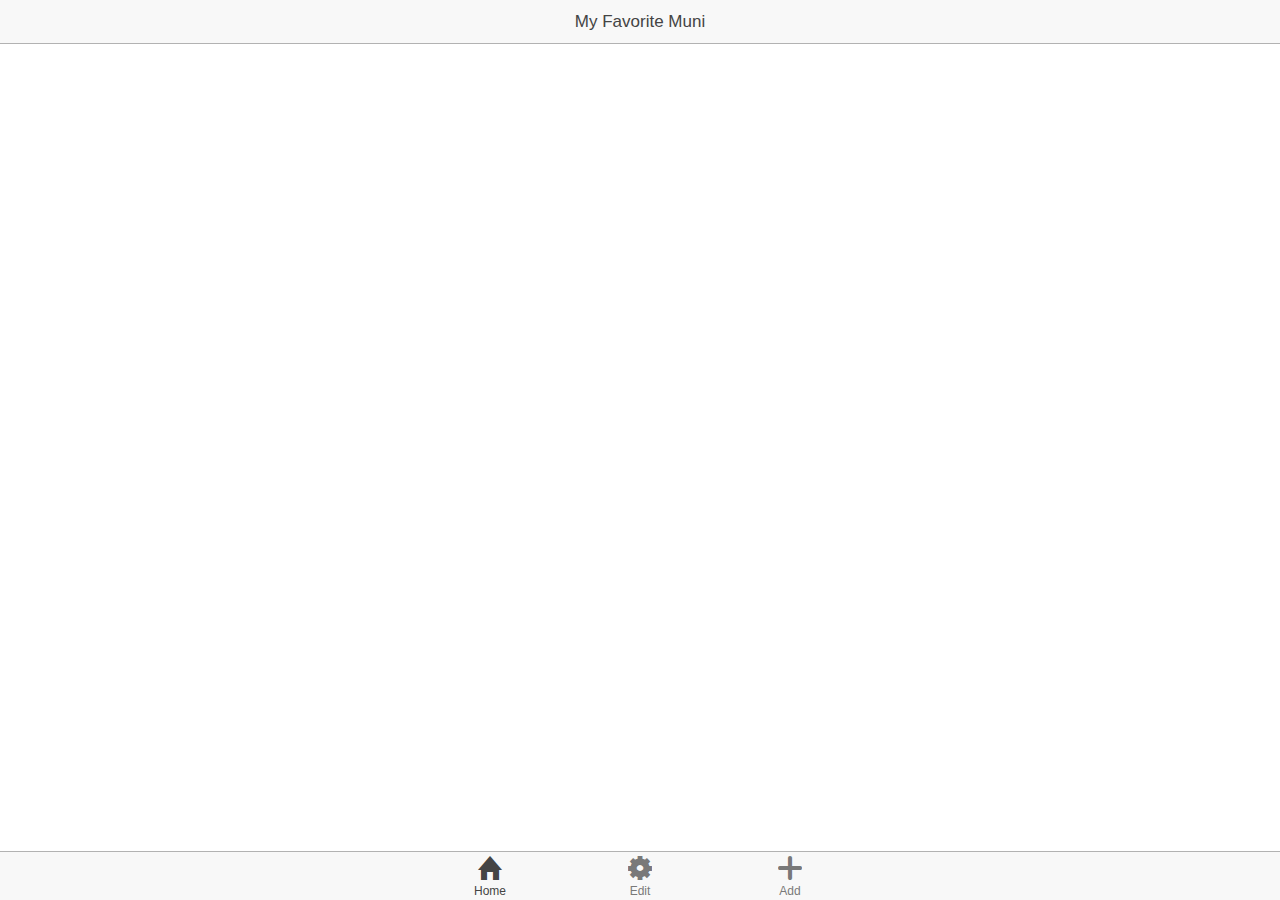
==== www/index.html @ 35566b82 "v1" ====
<!DOCTYPE html>
<html>
  <head>
    <meta charset="utf-8">
    <meta name="viewport" content="initial-scale=1, maximum-scale=1, user-scalable=no, width=device-width">
    <title></title>

    <link href="lib/ionic/css/ionic.css" rel="stylesheet">
    <link href="css/style.css" rel="stylesheet">

    <!-- IF using Sass (run gulp sass first), then uncomment below and remove the CSS includes above
    <link href="css/ionic.app.css" rel="stylesheet">
    -->

    <!-- ionic/angularjs js -->
    <script src="lib/ionic/js/ionic.bundle.js"></script>

    <!-- cordova script (this will be a 404 during development) -->
    <script src="cordova.js"></script>

    <!-- your app's js -->
    <script src="js/app.js"></script>
    <script src="js/services/storageservice.js"></script>
    <script src="js/services/cacheservice.js"></script>
    <script src="js/services/nextmuniservice.js"></script>
    <script src="js/controllers/home.js"></script>
    <script src="js/controllers/addfav.js"></script>
    <script src="js/controllers/edit.js"></script>
  </head>
  <body ng-app="MFM" animation="slide-left-right-ios7">
    <!-- 
      The nav bar that will be updated as we navigate between views.
    -->
    <ion-nav-bar class="bar-stable nav-title-slide-ios7">
      <ion-nav-back-button class="button-icon icon ion-chevron-left">
        Back
      </ion-nav-back-button>
    </ion-nav-bar>
    <!-- 
      The views will be rendered in the <ion-nav-view> directive below
      Templates are in the /templates folder (but you could also
      have templates inline in this html file if you'd like).
    -->
    <ion-nav-view></ion-nav-view>
  </body>
</html>
---- www/css/style.css ----
/* Empty. Add your own CSS if you like */
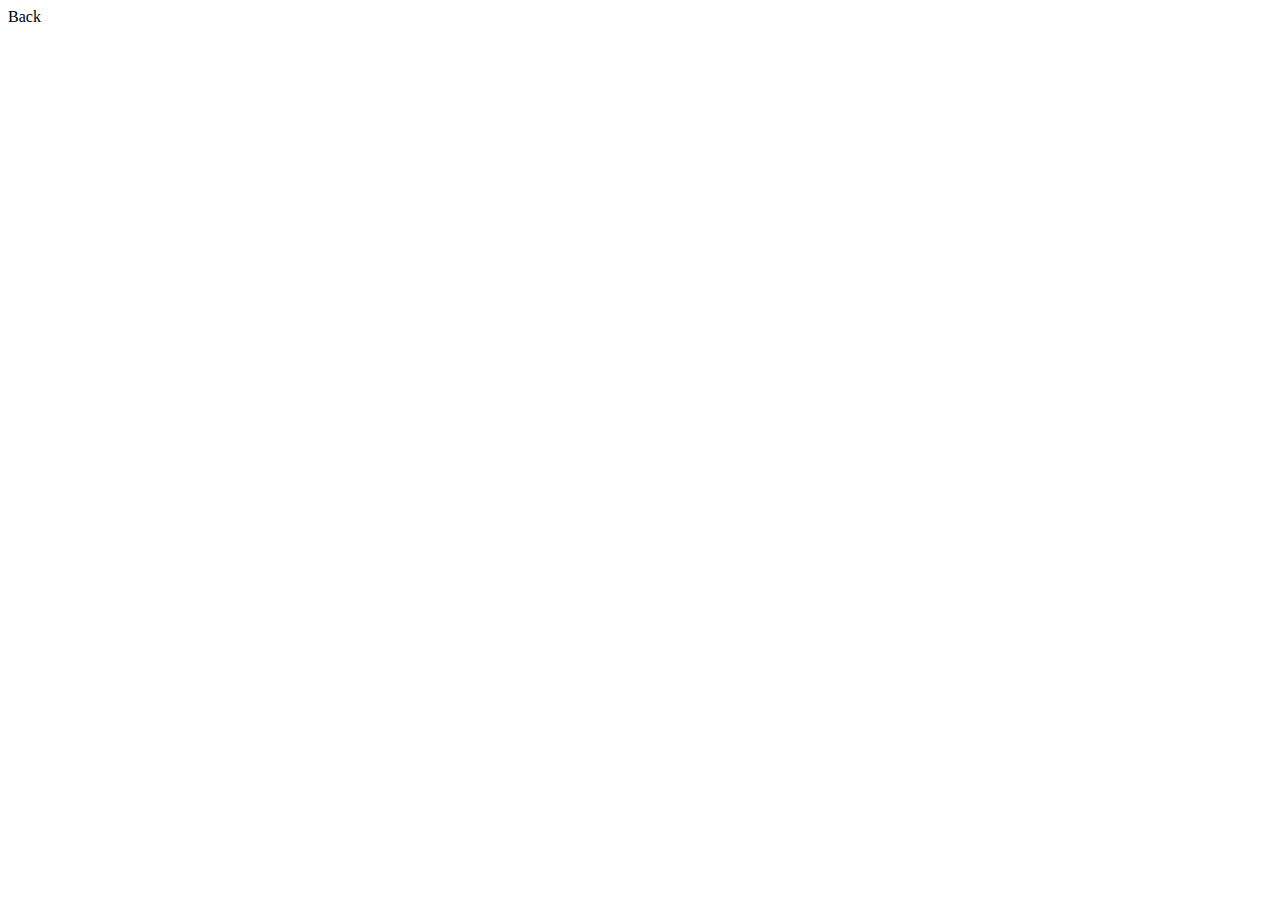
==== commit 8807d63f: "todays build" ====
--- a/www/index.html
+++ b/www/index.html
@@ -5,7 +5,8 @@
     <meta name="viewport" content="initial-scale=1, maximum-scale=1, user-scalable=no, width=device-width">
     <title></title>
 
-    <link href="lib/ionic/css/ionic.css" rel="stylesheet">
+    <!--<link href="lib/ionic/css/ionic.css" rel="stylesheet">-->
+    <link href="http://code.ionicframework.com/nightly/css/ionic.min.css" rel="stylesheet">
     <link href="css/style.css" rel="stylesheet">
 
     <!-- IF using Sass (run gulp sass first), then uncomment below and remove the CSS includes above
@@ -13,7 +14,9 @@
     -->
 
     <!-- ionic/angularjs js -->
-    <script src="lib/ionic/js/ionic.bundle.js"></script>
+    <!--<script src="lib/ionic/js/ionic.bundle.js"></script>-->
+    <script src="http://code.ionicframework.com/nightly/js/ionic.bundle.js"></script>
+    <script src="js/lib/underscore/underscore-min.js"></script>
 
     <!-- cordova script (this will be a 404 during development) -->
     <script src="cordova.js"></script>
--- a/www/css/style.css
+++ b/www/css/style.css
@@ -1 +1,24 @@
 /* Empty. Add your own CSS if you like */
+select {
+  display: block;
+  width: 75%;
+}
+.slider{
+  position: absolute !important;
+  top: 0 ;
+  bottom: 0;
+  left: 0;
+  right: 0;
+}
+
+.slider-pager {
+	top: initial;
+	bottom: 60px !important;
+}
+p {
+	padding: 0.2em;
+}
+.predict {
+	font-size: 3em;
+	padding: 0.4em 0.2em 0.4em 0.2em;
+}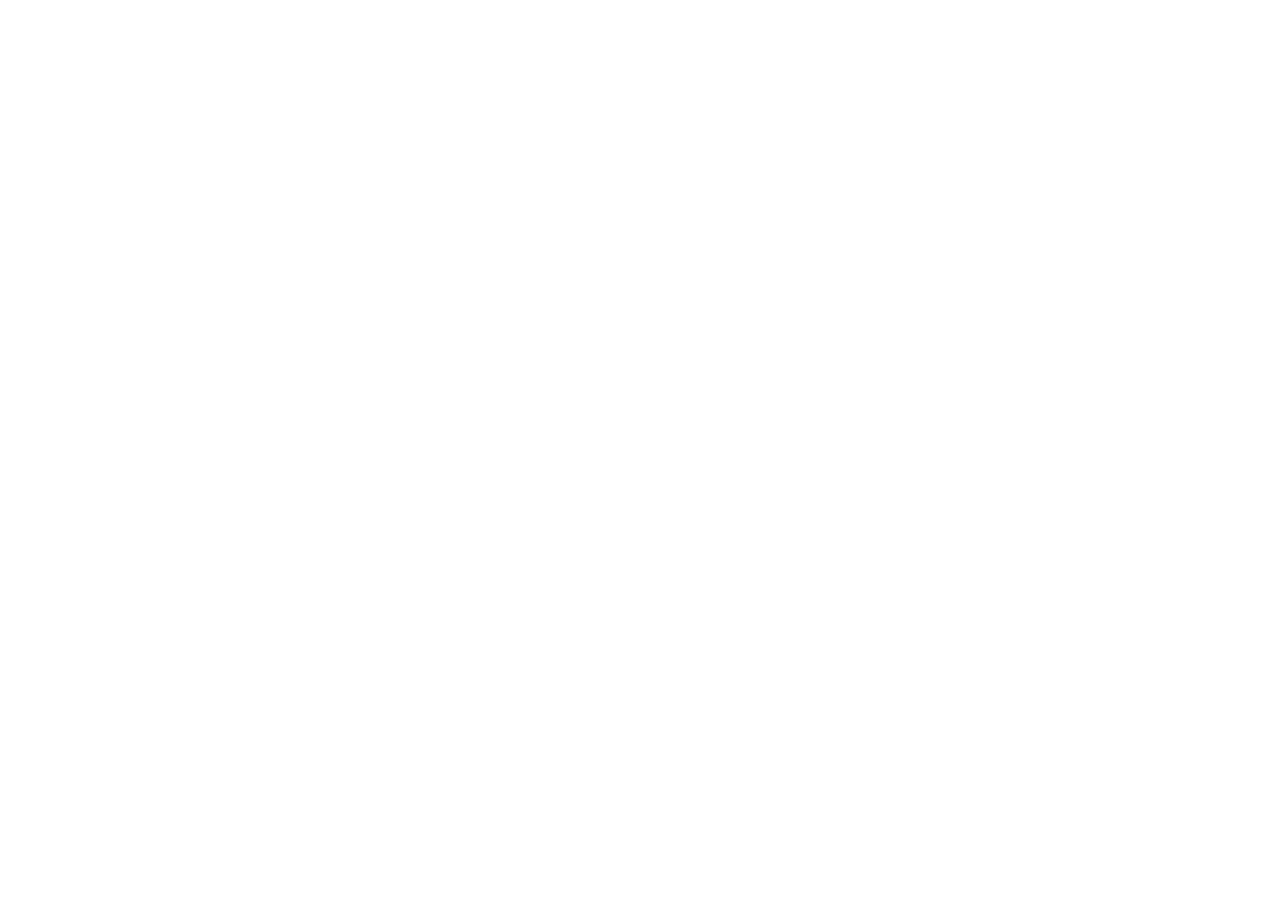
==== commit 5fe7d899: "remove tabs, new navigation, styling" ====
--- a/www/index.html
+++ b/www/index.html
@@ -30,20 +30,11 @@
     <script src="js/controllers/addfav.js"></script>
     <script src="js/controllers/edit.js"></script>
   </head>
-  <body ng-app="MFM" animation="slide-left-right-ios7">
-    <!-- 
-      The nav bar that will be updated as we navigate between views.
-    -->
-    <ion-nav-bar class="bar-stable nav-title-slide-ios7">
-      <ion-nav-back-button class="button-icon icon ion-chevron-left">
-        Back
-      </ion-nav-back-button>
-    </ion-nav-bar>
-    <!-- 
-      The views will be rendered in the <ion-nav-view> directive below
-      Templates are in the /templates folder (but you could also
-      have templates inline in this html file if you'd like).
-    -->
-    <ion-nav-view></ion-nav-view>
+  <body ng-app="MFM">
+    <ion-nav-bar animation="nav-title-slide-ios7" 
+             type="bar-positive" 
+             back-button-type="button-icon" 
+             back-button-icon="ion-arrow-left-c"></ion-nav-bar>
+    <ion-nav-view animation="slide-left-right"></ion-nav-view>
   </body>
 </html>
--- a/www/css/style.css
+++ b/www/css/style.css
@@ -18,7 +18,29 @@
 p {
 	padding: 0.2em;
 }
-.predict {
-	font-size: 3em;
+.predictmain {
+	font-size: 6em;
 	padding: 0.4em 0.2em 0.4em 0.2em;
+  border-bottom: 1px;
+  border-bottom-style: solid;
+  display: block;
+  text-align: center;
+}
+.predictmain span{
+  font-size: small;
+  padding-left: 0.5em;
+}
+.predictsub {
+  display: inline;
+  padding: 0.5em;
+  line-height: 3;
+  text-align: center;
+}
+.toplabel {
+  border-top: 1px;
+  border-top-style: solid;
+  padding-top: 1em !important;
+}
+.label {
+  padding: 1em;
 }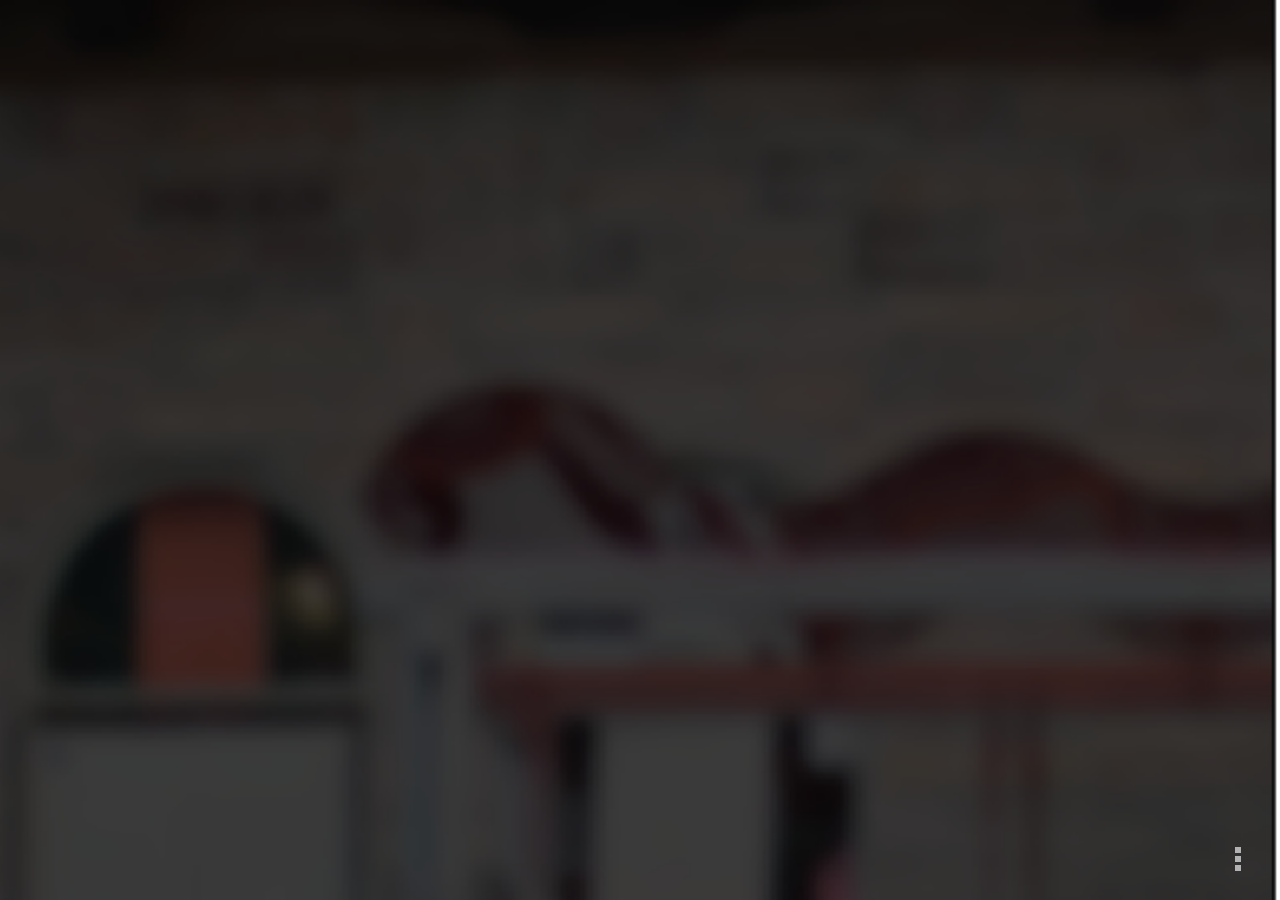
==== commit 24f842ee: "styling + latest nightly ionic build" ====
--- a/www/index.html
+++ b/www/index.html
@@ -5,8 +5,8 @@
     <meta name="viewport" content="initial-scale=1, maximum-scale=1, user-scalable=no, width=device-width">
     <title></title>
 
-    <!--<link href="lib/ionic/css/ionic.css" rel="stylesheet">-->
-    <link href="http://code.ionicframework.com/nightly/css/ionic.min.css" rel="stylesheet">
+    <link href="lib/ionic/css/ionic.css" rel="stylesheet">
+    <!--<link href="http://code.ionicframework.com/nightly/css/ionic.min.css" rel="stylesheet">-->
     <link href="css/style.css" rel="stylesheet">
 
     <!-- IF using Sass (run gulp sass first), then uncomment below and remove the CSS includes above
@@ -14,8 +14,8 @@
     -->
 
     <!-- ionic/angularjs js -->
-    <!--<script src="lib/ionic/js/ionic.bundle.js"></script>-->
-    <script src="http://code.ionicframework.com/nightly/js/ionic.bundle.js"></script>
+    <script src="lib/ionic/js/ionic.bundle.min.js"></script>
+    <!--<script src="http://code.ionicframework.com/nightly/js/ionic.bundle.js"></script>-->
     <script src="js/lib/underscore/underscore-min.js"></script>
 
     <!-- cordova script (this will be a 404 during development) -->
--- a/www/css/style.css
+++ b/www/css/style.css
@@ -2,6 +2,13 @@
 select {
   display: block;
   width: 75%;
+}
+body {
+  background: url(../img/munistop.png);
+  background-size: 100%;
+  background-repeat: no-repeat;
+  color: white;
+  font-family: Roboto, Arial, sans-serif !important;
 }
 .slider{
   position: absolute !important;
@@ -19,8 +26,8 @@
 	padding: 0.2em;
 }
 .predictmain {
-	font-size: 6em;
-	padding: 0.4em 0.2em 0.4em 0.2em;
+	font-size: 10em;
+	padding: 1em 0.2em 0.4em 0.2em;
   border-bottom: 1px;
   border-bottom-style: solid;
   display: block;
@@ -32,15 +39,25 @@
 }
 .predictsub {
   display: inline;
-  padding: 0.5em;
+  padding: 1em;
   line-height: 3;
   text-align: center;
+  font-size: 1.5em;
 }
 .toplabel {
   border-top: 1px;
   border-top-style: solid;
-  padding-top: 1em !important;
+  padding-top: 2em !important;
 }
 .label {
-  padding: 1em;
+  padding: 1em 0.5em 1em 0.5em;
+  font-size: 1.5em;
+}
+.bottom-right {
+  position: absolute;
+  bottom: 1em;
+  right: 1em;
+}
+div span i {
+  color: white;
 }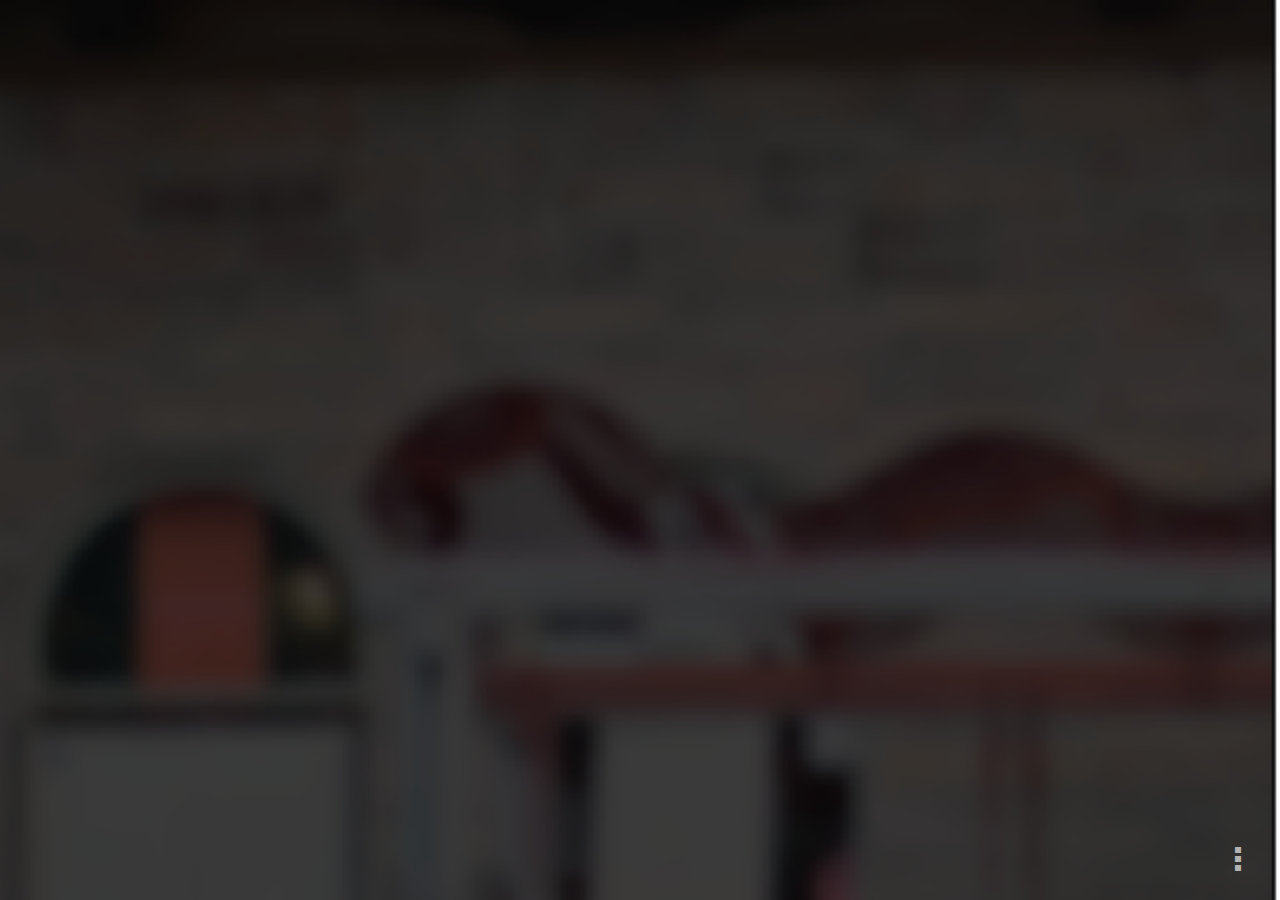
==== commit d86c6e34: "include correct ionic libs" ====
--- a/www/index.html
+++ b/www/index.html
@@ -5,7 +5,7 @@
     <meta name="viewport" content="initial-scale=1, maximum-scale=1, user-scalable=no, width=device-width">
     <title></title>
 
-    <link href="lib/ionic/css/ionic.css" rel="stylesheet">
+    <link href="lib/ionic/css/ionic.min.css" rel="stylesheet">
     <!--<link href="http://code.ionicframework.com/nightly/css/ionic.min.css" rel="stylesheet">-->
     <link href="css/style.css" rel="stylesheet">
 
